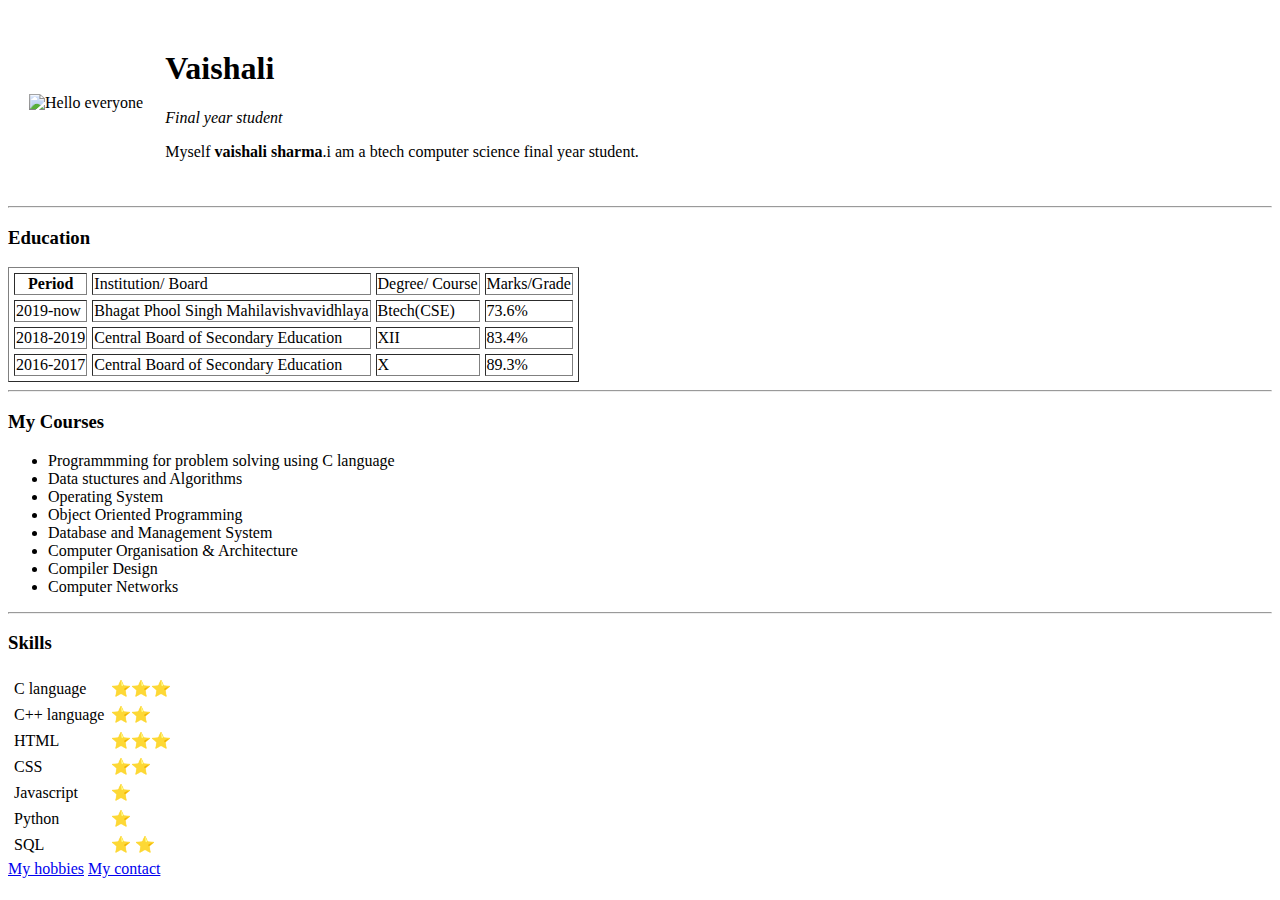
==== index.html @ 35c2d66b "Add CV website files" ====
<!DOCTYPE html>
<html lang="en">
<head>
    <meta charset="UTF-8">
   
    <title>Vaishali-Personal-Website</title>
</head>
<body>
    <table cellspacing="20">
        <tr>
            <td>
                <img src="D:\Working\web-dev-angela\html personal site\download.jpg"  title="Hello everyone">
            </td>
            <td>
                <h1>Vaishali</h1>
                <p><em>Final year student</em></p>
                <p>Myself <strong>vaishali sharma</strong>.i am a btech computer science final year student.</p>
                
            </td>
        </tr>
    </table>
    <hr>
    <h3>Education</h3>
    <!-- <ul>
        <li>Bhagat Phool Singh Mahilavishvavidhlaya,Khanpur kalan,Sonipat<br>(2019-2023)</li>
        <li>Aggarwal Public School,Sec-3,Faridabad<br>(2014-2019)</li>
        <li>Sarashwati Shishu Sadan School,Blb</li>
    </ul> -->
    <table border="1" cellspacing="5">
        <tr>
            <th>Period</th>
            <td>Institution/ Board</td>
            <td>Degree/ Course</td>
            <td>Marks/Grade</td>

        </tr>
        <tr>
            <td>2019-now</td>
            <td>Bhagat Phool Singh Mahilavishvavidhlaya</td>
            <td>Btech(CSE)</td>
            <td>73.6%</td>
        </tr>
        <tr>
            <td>2018-2019</td>
            <td>Central Board of Secondary Education</td>
            <td>XII</td>
            <td>83.4%</td>

        </tr>
        <tr>
            <td>2016-2017</td>
            <td>Central Board of Secondary Education</td>
            <td>X</td>
            <td>89.3%</td>

        </tr>
    </table>

   
    <hr>
    <h3>My Courses</h3>
    <!-- <table border="1" cellspacing="10">
        <tr>
            <th>Dates</th>
            <th>Courses</th>
        </tr>
        <tr>
            <td>2022</td>
            <td>web development course</td>
        </tr>
        <tr>
            <td>2023</td>
            <td>ux design course</td>
        </tr>
    </table> -->
    <ul>
        <li>Programmming for problem solving using C language</li>
        <li>Data stuctures and Algorithms</li>
        <li>Operating System</li>
        <li>Object Oriented Programming</li>
        <li>Database and Management System</li>
        <li>Computer Organisation & Architecture</li>
        <li>Compiler Design</li>
        <li>Computer Networks</li>
    </ul>
    <hr>
    <h3>Skills</h3>
    <table cellspacing="5">
        <tr>
            <td>C language</td>
            <td>⭐⭐⭐</td>
        </tr>
        <tr>
            <td>C++ language</td>
            <td>⭐⭐</td>
        </tr>
        <tr>
            <td>HTML</td>
            <td>⭐⭐⭐</td>
        </tr>
        <tr>
            <td>CSS</td>
            <td>⭐⭐</td>
        </tr>
        <tr>
            <td>Javascript</td>
            <td>⭐</td>
        </tr>
        <tr>
            <td>Python</td>
            <td>⭐</td>
        </tr>
        <tr>
            <td>SQL</td>
            <td> ⭐ ⭐</td>
        </tr>
    </table>
    <a href="myhobbies.html">My hobbies</a>
    <a href="contactme.html">My contact</a>
    <!-- <table>
        <tr>
            <td> 
                <table>
                    <tr>
                        <td>C language</td>
                        <td>⭐⭐⭐</td>
                    </tr>
                    <tr>
                        <td>C++ language</td>
                        <td>⭐⭐</td>
                    </tr>
                    <tr>
                        <td>HTML</td>
                        <td>⭐⭐⭐</td>
                    </tr>
                    <tr>
                        <td>CSS</td>
                        <td>⭐⭐</td>
                    </tr>
                    <tr>
                        <td>Javascript</td>
                        <td>⭐</td>
                    </tr>
                    <tr>
                        <td>Python</td>
                        <td>⭐</td>
                    </tr>
                    <tr>
                        <td>SQL</td>
                        <td> ⭐ ⭐</td>
                    </tr>
                </table>

            </td>
            <td>
                <table>
                    <tr>
                        <td>C language</td>
                        <td>⭐⭐⭐</td>
                    </tr>
                    <tr>
                        <td>C++ language</td>
                        <td>⭐⭐</td>
                    </tr>
                    <tr>
                        <td>HTML</td>
                        <td>⭐⭐⭐</td>
                    </tr>
                    <tr>
                        <td>CSS</td>
                        <td>⭐⭐</td>
                    </tr>
                    <tr>
                        <td>Javascript</td>
                        <td>⭐</td>
                    </tr>
                    <tr>
                        <td>Python</td>
                        <td>⭐</td>
                    </tr>
                    <tr>
                        <td>SQL</td>
                        <td> ⭐ ⭐</td>
                    </tr>
                </table>
                
            </td>
        </tr>
    </table> -->
</body>
</html>
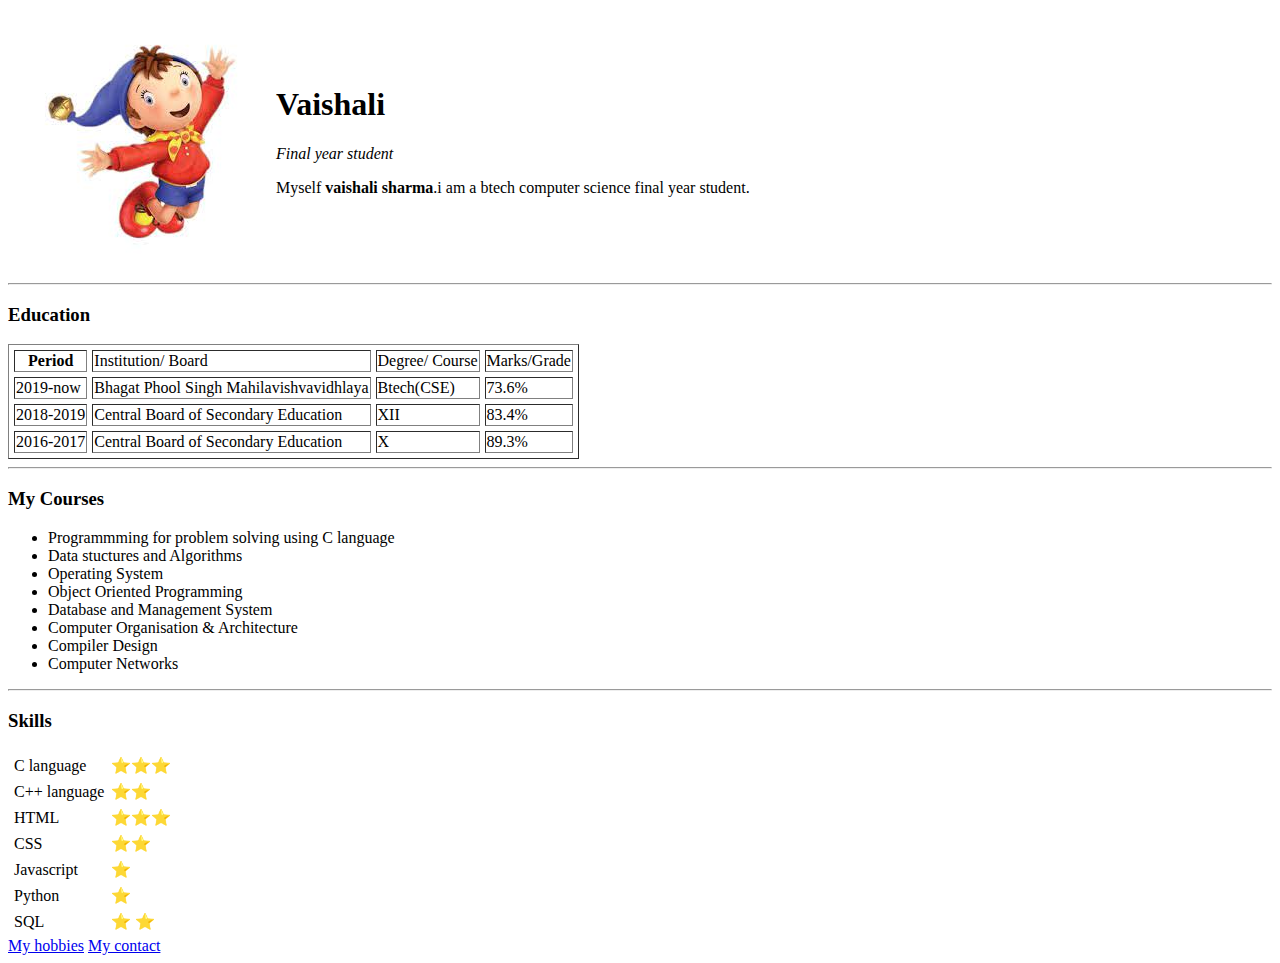
==== commit 425e452a: "updated cv website file" ====
--- a/index.html
+++ b/index.html
@@ -1,4 +1,4 @@
-<!DOCTYPE html>
+
 <html lang="en">
 <head>
     <meta charset="UTF-8">
@@ -9,7 +9,7 @@
     <table cellspacing="20">
         <tr>
             <td>
-                <img src="D:\Working\web-dev-angela\html personal site\download.jpg"  title="Hello everyone">
+                <img src="download.jpg"  title="Hello everyone">
             </td>
             <td>
                 <h1>Vaishali</h1>
@@ -188,4 +188,4 @@
         </tr>
     </table> -->
 </body>
-</html>+</html>
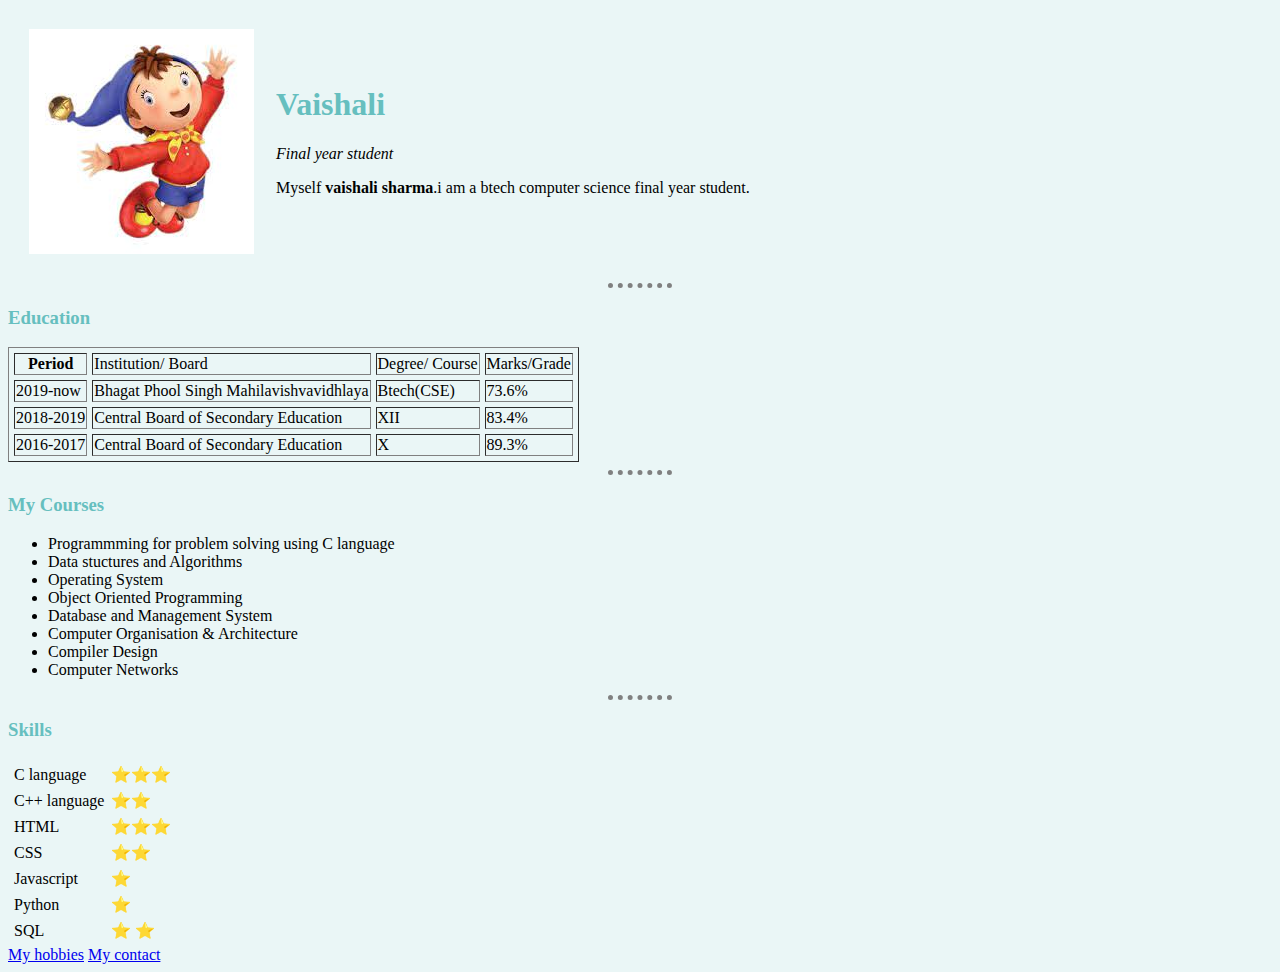
==== commit 1c0c2924: "Update index.html" ====
--- a/index.html
+++ b/index.html
@@ -2,7 +2,7 @@
 <html lang="en">
 <head>
     <meta charset="UTF-8">
-   
+   <link rel="stylesheet" href="style.css">
     <title>Vaishali-Personal-Website</title>
 </head>
 <body>
--- a/style.css
+++ b/style.css
@@ -0,0 +1,14 @@
+body{
+    background-color: #EAF6F6;
+}
+    
+
+hr{
+    border-style:dotted none none;
+    width:5%;
+    border-color: grey;
+    border-width:5px;
+}
+h1,h3{
+    color:#66BFBF;
+}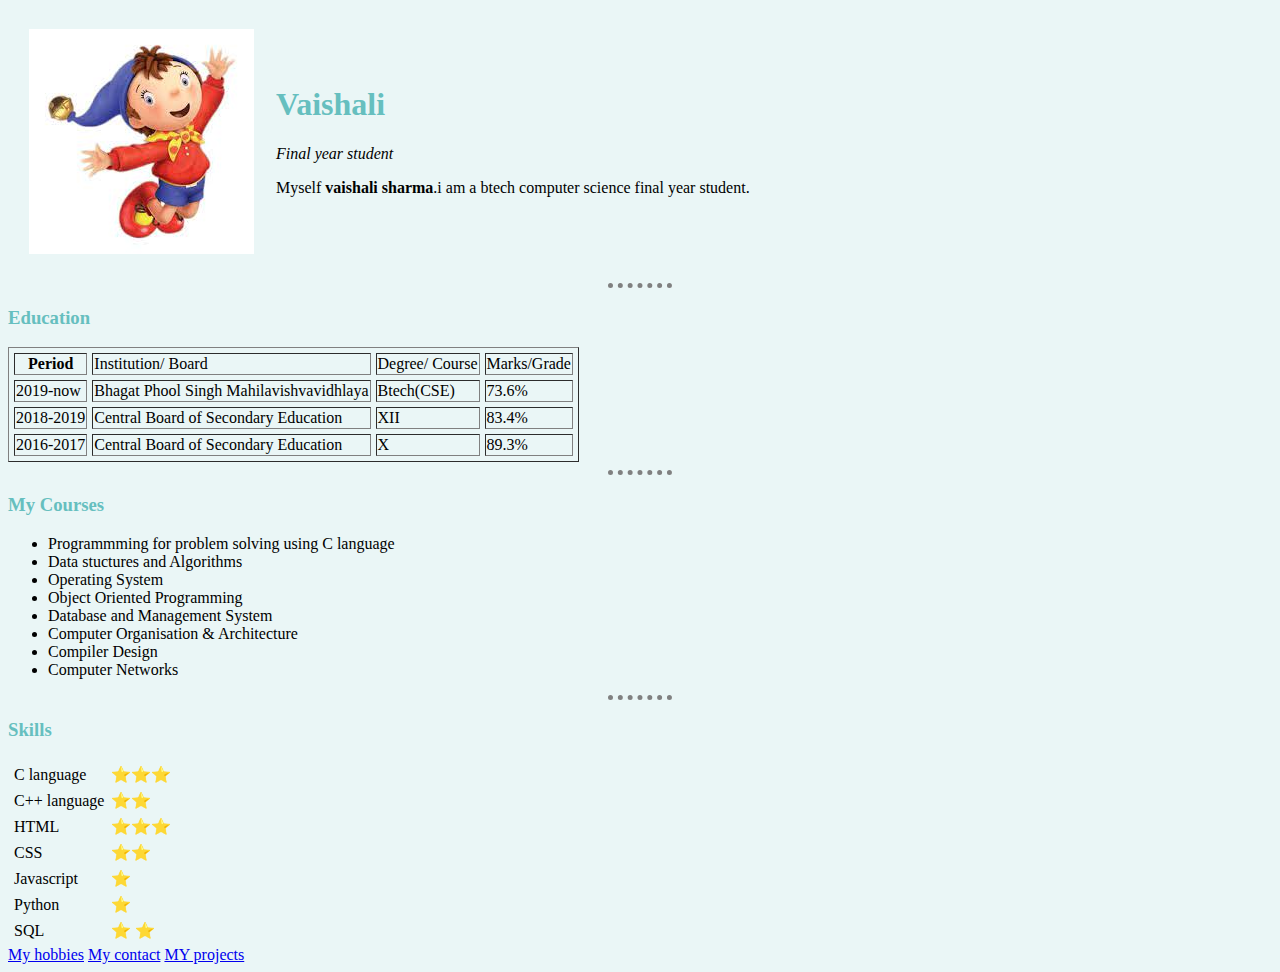
==== commit d9883533: "Update index.html" ====
--- a/index.html
+++ b/index.html
@@ -117,6 +117,7 @@
     </table>
     <a href="myhobbies.html">My hobbies</a>
     <a href="contactme.html">My contact</a>
+    <a href="projects.html">MY projects</a>
     <!-- <table>
         <tr>
             <td> 
